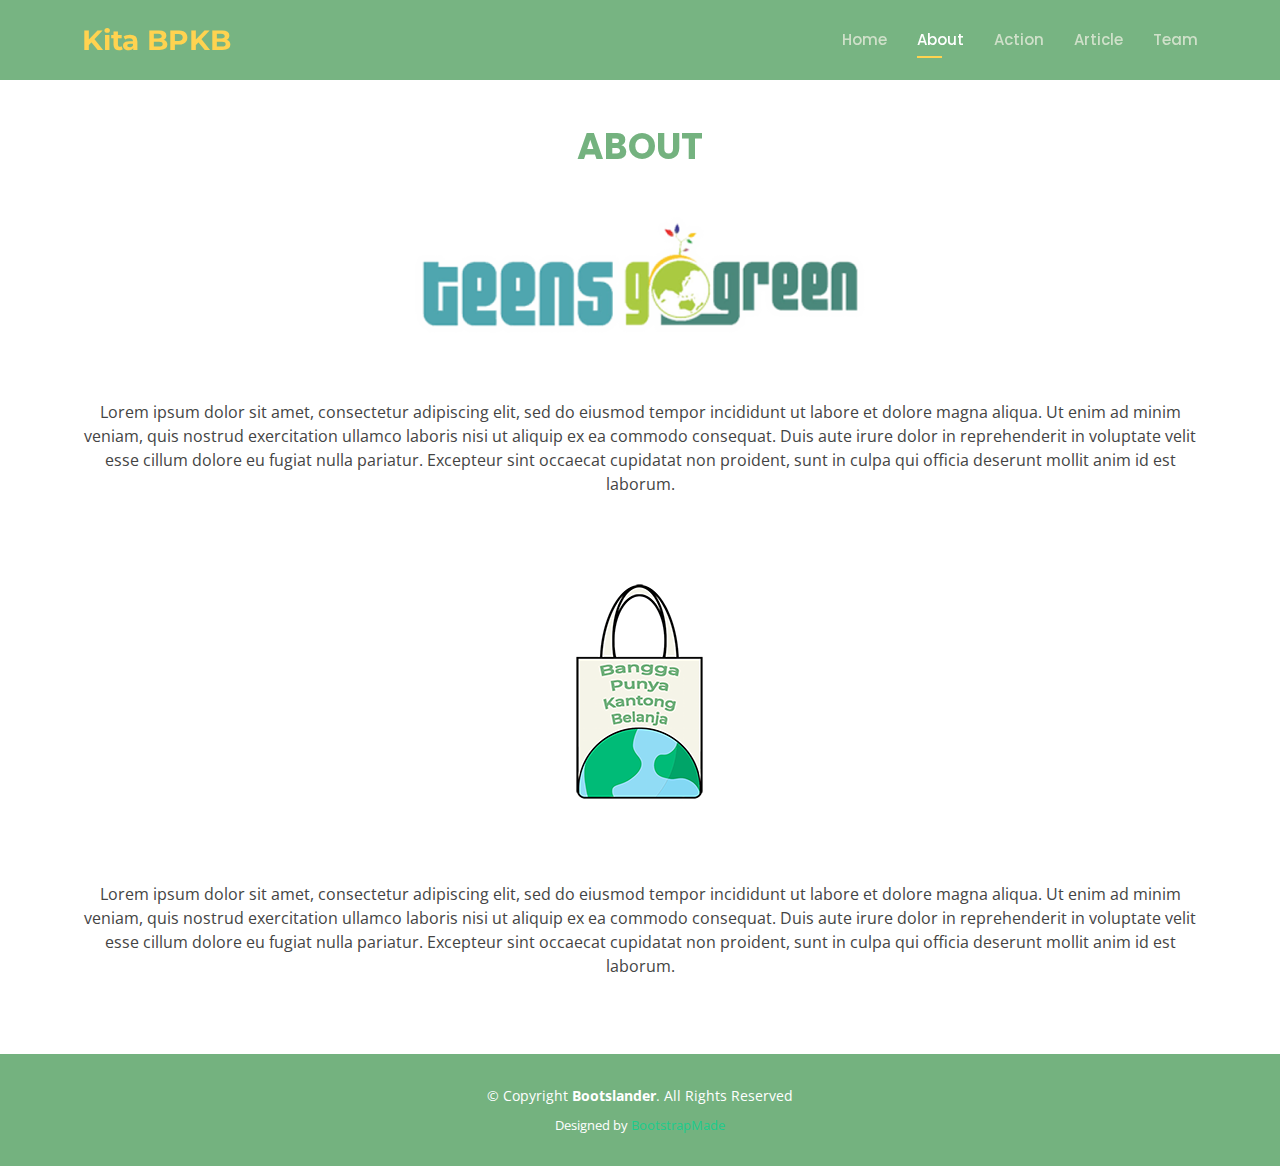
==== about.html @ fa5c8e80 "first commit" ====
<!DOCTYPE html>
<html lang="en">

<head>
  <meta charset="utf-8">
  <meta content="width=device-width, initial-scale=1.0" name="viewport">

  <title>About-Kita BPKB</title>
  <meta content="" name="description">
  <meta content="" name="keywords">

  <!-- Favicons -->
  <link href="assets/img/favicon.png" rel="icon">
  <link href="assets/img/apple-touch-icon.png" rel="apple-touch-icon">

  <!-- Google Fonts -->
  <link href="https://fonts.googleapis.com/css?family=Open+Sans:300,300i,400,400i,600,600i,700,700i|Montserrat:300,300i,400,400i,500,500i,600,600i,700,700i|Poppins:300,300i,400,400i,500,500i,600,600i,700,700i" rel="stylesheet">

  <!-- Vendor CSS Files -->
  <link href="assets/vendor/aos/aos.css" rel="stylesheet">
  <link href="assets/vendor/bootstrap/css/bootstrap.min.css" rel="stylesheet">
  <link href="assets/vendor/bootstrap-icons/bootstrap-icons.css" rel="stylesheet">
  <link href="assets/vendor/boxicons/css/boxicons.min.css" rel="stylesheet">
  <link href="assets/vendor/glightbox/css/glightbox.min.css" rel="stylesheet">
  <link href="assets/vendor/remixicon/remixicon.css" rel="stylesheet">
  <link href="assets/vendor/swiper/swiper-bundle.min.css" rel="stylesheet">

  <!-- Template Main CSS File -->
  <link href="assets/css/style.css" rel="stylesheet">

  <!-- =======================================================
  * Template Name: Bootslander - v4.7.1
  * Template URL: https://bootstrapmade.com/bootslander-free-bootstrap-landing-page-template/
  * Author: BootstrapMade.com
  * License: https://bootstrapmade.com/license/
  ======================================================== -->
</head>

<body>

  <!-- ======= Header ======= -->
  <header id="header" class="fixed-top d-flex align-items-center ">
    <div class="container d-flex align-items-center justify-content-between">

      <div class="logo">
        <h1><a href="index.html"><span>Kita BPKB</span></a></h1>
        <!-- Uncomment below if you prefer to use an image logo -->
        <!-- <a href="index.html"><img src="assets/img/logo.png" alt="" class="img-fluid"></a>-->
      </div>

      <nav id="navbar" class="navbar">
            <ul>
                <li><a class="nav-link scrollto" href="index.html">Home</a></li>
                <li><a class="nav-link scrollto active" href="#">About</a></li>
                <li><a class="nav-link scrollto" href="action.html">Action</a></li>
                <li><a class="nav-link scrollto" href="article.html">Article</a></li>
                <li><a class="nav-link scrollto" href="index.html#team">Team</a></li>
            </ul>
        <i class="bi bi-list mobile-nav-toggle"></i>
      </nav><!-- .navbar -->

    </div>
  </header><!-- End Header -->

  <main id="main">
    <br><br><br><br><br>
    <div class="section-title text-center" data-aos="zoom-in">
      <p>About</p>
    </div>

    <div class="col-lg-12 order-1 order-lg-2 hero-img d-flex justify-content-center" data-aos="zoom-in" data-aos-delay="300">
        <img src="assets/img/about/logo-tgg.png" class="img-fluid animated" alt="">
    </div>

    <section class="inner-page">
      <div class="container">
        <p class="text-center">
            Lorem ipsum dolor sit amet, consectetur adipiscing elit, sed do eiusmod tempor incididunt ut labore et dolore
            magna aliqua. Ut enim ad minim veniam, quis nostrud exercitation ullamco laboris nisi ut aliquip ex ea
            commodo consequat. Duis aute irure dolor in reprehenderit in voluptate velit esse cillum dolore eu fugiat
            nulla pariatur. Excepteur sint occaecat cupidatat non proident, sunt in culpa qui officia deserunt mollit anim
            id est laborum.
        </p>
      </div>
    </section>

    <div class="col-lg-12 order-1 order-lg-2 hero-img d-flex justify-content-center" data-aos="zoom-in" data-aos-delay="300">
        <img src="assets/img/about/logo.png" class="img-fluid animated" alt="">
    </div>

    <section class="inner-page">
        <div class="container">
          <p class="text-center">
            Lorem ipsum dolor sit amet, consectetur adipiscing elit, sed do eiusmod tempor incididunt ut labore et dolore
            magna aliqua. Ut enim ad minim veniam, quis nostrud exercitation ullamco laboris nisi ut aliquip ex ea
            commodo consequat. Duis aute irure dolor in reprehenderit in voluptate velit esse cillum dolore eu fugiat
            nulla pariatur. Excepteur sint occaecat cupidatat non proident, sunt in culpa qui officia deserunt mollit anim
            id est laborum.
          </p>
        </div>
      </section>

  </main><!-- End #main -->

  <!-- ======= Footer ======= -->
  <footer id="footer">
    <div class="container">
      <div class="copyright">
        &copy; Copyright <strong><span>Bootslander</span></strong>. All Rights Reserved
      </div>
      <div class="credits">
        <!-- All the links in the footer should remain intact. -->
        <!-- You can delete the links only if you purchased the pro version. -->
        <!-- Licensing information: https://bootstrapmade.com/license/ -->
        <!-- Purchase the pro version with working PHP/AJAX contact form: https://bootstrapmade.com/bootslander-free-bootstrap-landing-page-template/ -->
        Designed by <a href="https://bootstrapmade.com/">BootstrapMade</a>
      </div>
    </div>
  </footer><!-- End Footer -->

  <a href="#" class="back-to-top d-flex align-items-center justify-content-center"><i class="bi bi-arrow-up-short"></i></a>
  <div id="preloader"></div>

  <!-- Vendor JS Files -->
  <script src="assets/vendor/purecounter/purecounter.js"></script>
  <script src="assets/vendor/aos/aos.js"></script>
  <script src="assets/vendor/bootstrap/js/bootstrap.bundle.min.js"></script>
  <script src="assets/vendor/glightbox/js/glightbox.min.js"></script>
  <script src="assets/vendor/swiper/swiper-bundle.min.js"></script>
  <script src="assets/vendor/php-email-form/validate.js"></script>

  <!-- Template Main JS File -->
  <script src="assets/js/main.js"></script>

</body>

</html>
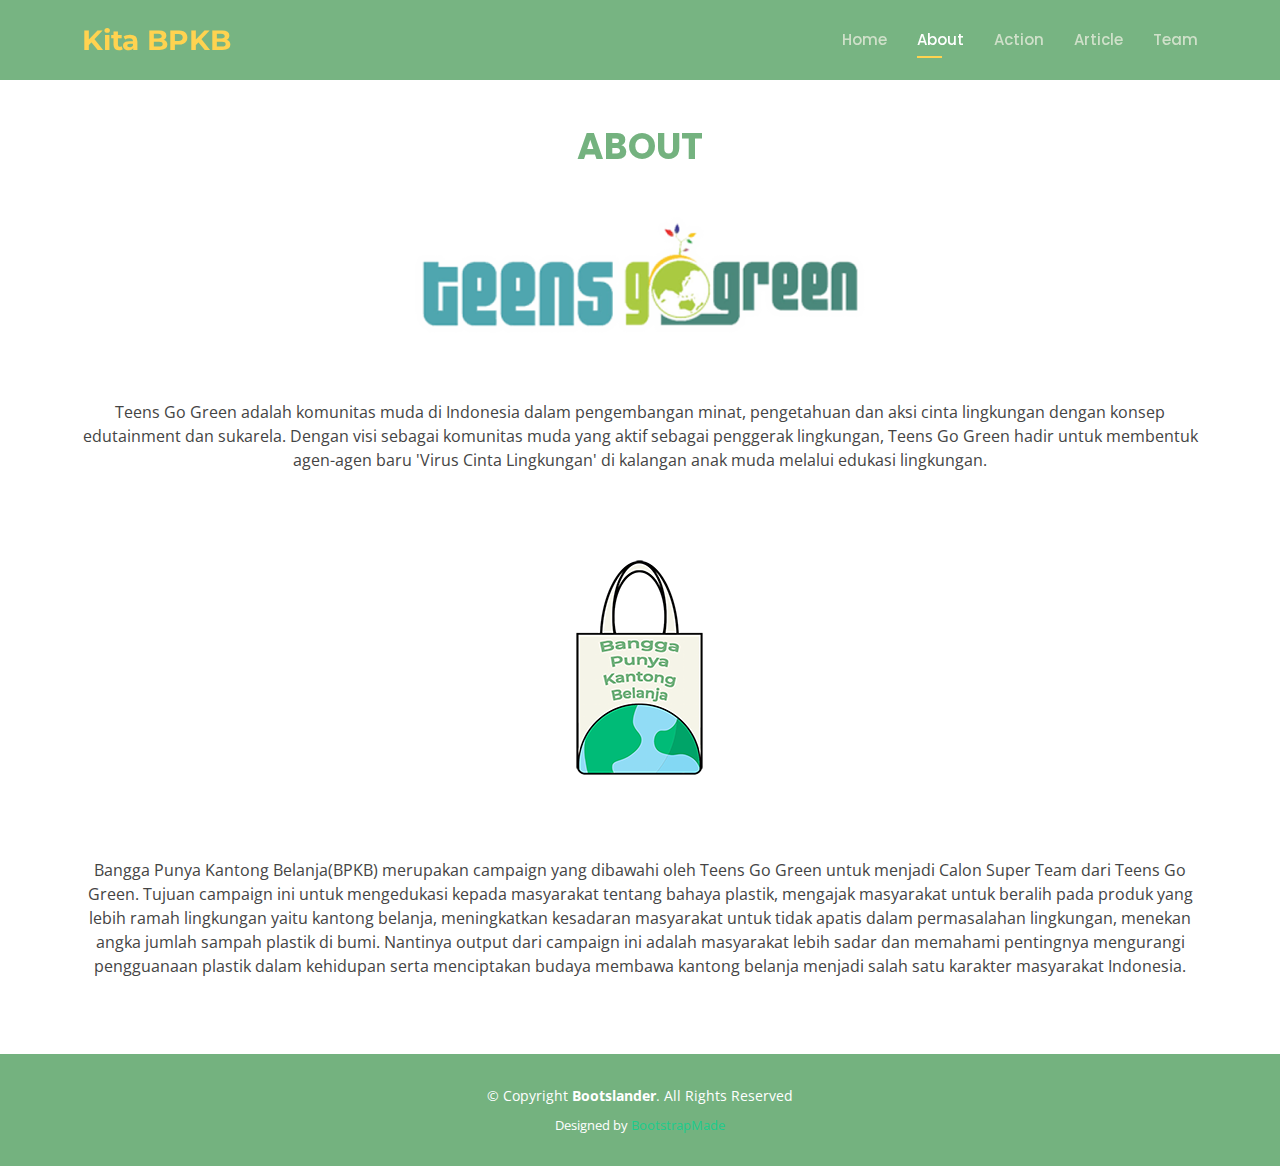
==== commit ad9f76ae: "complete all designs and information" ====
--- a/about.html
+++ b/about.html
@@ -75,11 +75,9 @@
     <section class="inner-page">
       <div class="container">
         <p class="text-center">
-            Lorem ipsum dolor sit amet, consectetur adipiscing elit, sed do eiusmod tempor incididunt ut labore et dolore
-            magna aliqua. Ut enim ad minim veniam, quis nostrud exercitation ullamco laboris nisi ut aliquip ex ea
-            commodo consequat. Duis aute irure dolor in reprehenderit in voluptate velit esse cillum dolore eu fugiat
-            nulla pariatur. Excepteur sint occaecat cupidatat non proident, sunt in culpa qui officia deserunt mollit anim
-            id est laborum.
+          Teens Go Green adalah komunitas muda di Indonesia dalam pengembangan minat, pengetahuan dan aksi cinta lingkungan dengan 
+          konsep edutainment dan sukarela. Dengan visi sebagai komunitas muda yang aktif sebagai penggerak lingkungan, Teens Go 
+          Green hadir untuk membentuk agen-agen baru 'Virus Cinta Lingkungan' di kalangan anak muda melalui edukasi lingkungan.
         </p>
       </div>
     </section>
@@ -91,11 +89,12 @@
     <section class="inner-page">
         <div class="container">
           <p class="text-center">
-            Lorem ipsum dolor sit amet, consectetur adipiscing elit, sed do eiusmod tempor incididunt ut labore et dolore
-            magna aliqua. Ut enim ad minim veniam, quis nostrud exercitation ullamco laboris nisi ut aliquip ex ea
-            commodo consequat. Duis aute irure dolor in reprehenderit in voluptate velit esse cillum dolore eu fugiat
-            nulla pariatur. Excepteur sint occaecat cupidatat non proident, sunt in culpa qui officia deserunt mollit anim
-            id est laborum.
+            Bangga Punya Kantong Belanja(BPKB) merupakan campaign yang dibawahi oleh Teens Go Green untuk menjadi Calon Super Team 
+            dari Teens Go Green. Tujuan campaign ini untuk mengedukasi kepada masyarakat tentang bahaya plastik, mengajak masyarakat 
+            untuk beralih pada produk yang lebih ramah lingkungan yaitu kantong belanja, meningkatkan kesadaran masyarakat untuk 
+            tidak apatis dalam permasalahan lingkungan, menekan angka jumlah sampah plastik di bumi. Nantinya output dari campaign 
+            ini adalah masyarakat lebih sadar dan memahami pentingnya mengurangi pengguanaan plastik dalam kehidupan serta 
+            menciptakan budaya membawa kantong belanja menjadi salah satu karakter masyarakat Indonesia.
           </p>
         </div>
       </section>
--- a/assets/css/style.css
+++ b/assets/css/style.css
@@ -46,7 +46,7 @@
   position: fixed;
   top: calc(50% - 30px);
   left: calc(50% - 30px);
-  border: 6px solid #1acc8d;
+  border: 6px solid #74B27F;
   border-top-color: #d2f9eb;
   border-radius: 50%;
   width: 60px;
@@ -82,7 +82,7 @@
   right: 15px;
   bottom: 15px;
   z-index: 996;
-  background: #1acc8d;
+  background: #74B27F;
   width: 40px;
   height: 40px;
   border-radius: 50px;
@@ -94,7 +94,7 @@
   line-height: 0;
 }
 .back-to-top:hover {
-  background: #2be4a2;
+  background: #599163;
   color: #fff;
 }
 .back-to-top.active {
@@ -369,7 +369,7 @@
   font-size: 48px;
   font-weight: 700;
   line-height: 56px;
-  color: rgba(255, 211, 80, 0.8);
+  color: rgba(255, 211, 80, 1);
 }
 #hero h1 span {
   color: #fff;
@@ -378,7 +378,7 @@
 #hero h3 {
   color: rgba(245, 244, 232, 0.8);
   margin-bottom: 40px;
-  font-size: 22px;
+  font-size: 20px;
 }
 #hero .btn-get-started {
   font-family: "Montserrat", sans-serif;
@@ -683,14 +683,14 @@
   font-size: 14px;
 }
 .about .video-box {
-  background: url("../img/about.png") center center no-repeat;
+  background: url("../img/aboutt.jpg") center center no-repeat;
   background-size: contain;
   min-height: 300px;
 }
 .about .play-btn {
   width: 94px;
   height: 94px;
-  background: radial-gradient(#3f43fd 50%, rgba(63, 67, 253, 0.4) 52%);
+  background: radial-gradient(#74B27F 50%, rgba(116, 178, 127, 0.4) 52%);
   border-radius: 50%;
   display: block;
   position: absolute;
@@ -729,13 +729,13 @@
   animation-timing-function: steps;
   opacity: 1;
   border-radius: 50%;
-  border: 5px solid rgba(63, 67, 253, 0.7);
+  border: 5px solid rgba(116, 178, 127, 0.7);
   top: -15%;
   left: -15%;
   background: rgba(198, 16, 0, 0);
 }
 .about .play-btn:hover::after {
-  border-left: 15px solid #3f43fd;
+  border-left: 15px solid #74B27F;
   transform: scale(20);
 }
 .about .play-btn:hover::before {
@@ -815,7 +815,7 @@
 # Counts
 --------------------------------------------------------------*/
 .counts {
-  background: #f5f5ff;
+  background: #f9fffa;
   padding: 70px 0 60px;
 }
 .counts .count-box {
@@ -879,7 +879,7 @@
   padding-right: 4px;
   color: rgb(20, 155, 108);
 }
-.details .content p:last-child {
+.details  .content p:last-child {
   margin-bottom: 0;
 }
 
@@ -1136,7 +1136,7 @@
   transition: 0.3s;
 }
 .pricing .btn-buy:hover {
-  background: rgb(20, 151, 105);
+  background: #599163;
 }
 .pricing .featured h3 {
   color: #fff;
@@ -1479,4 +1479,4 @@
   #footer .footer-top .footer-info {
     margin: -20px 0 30px 0;
   }
-}+}
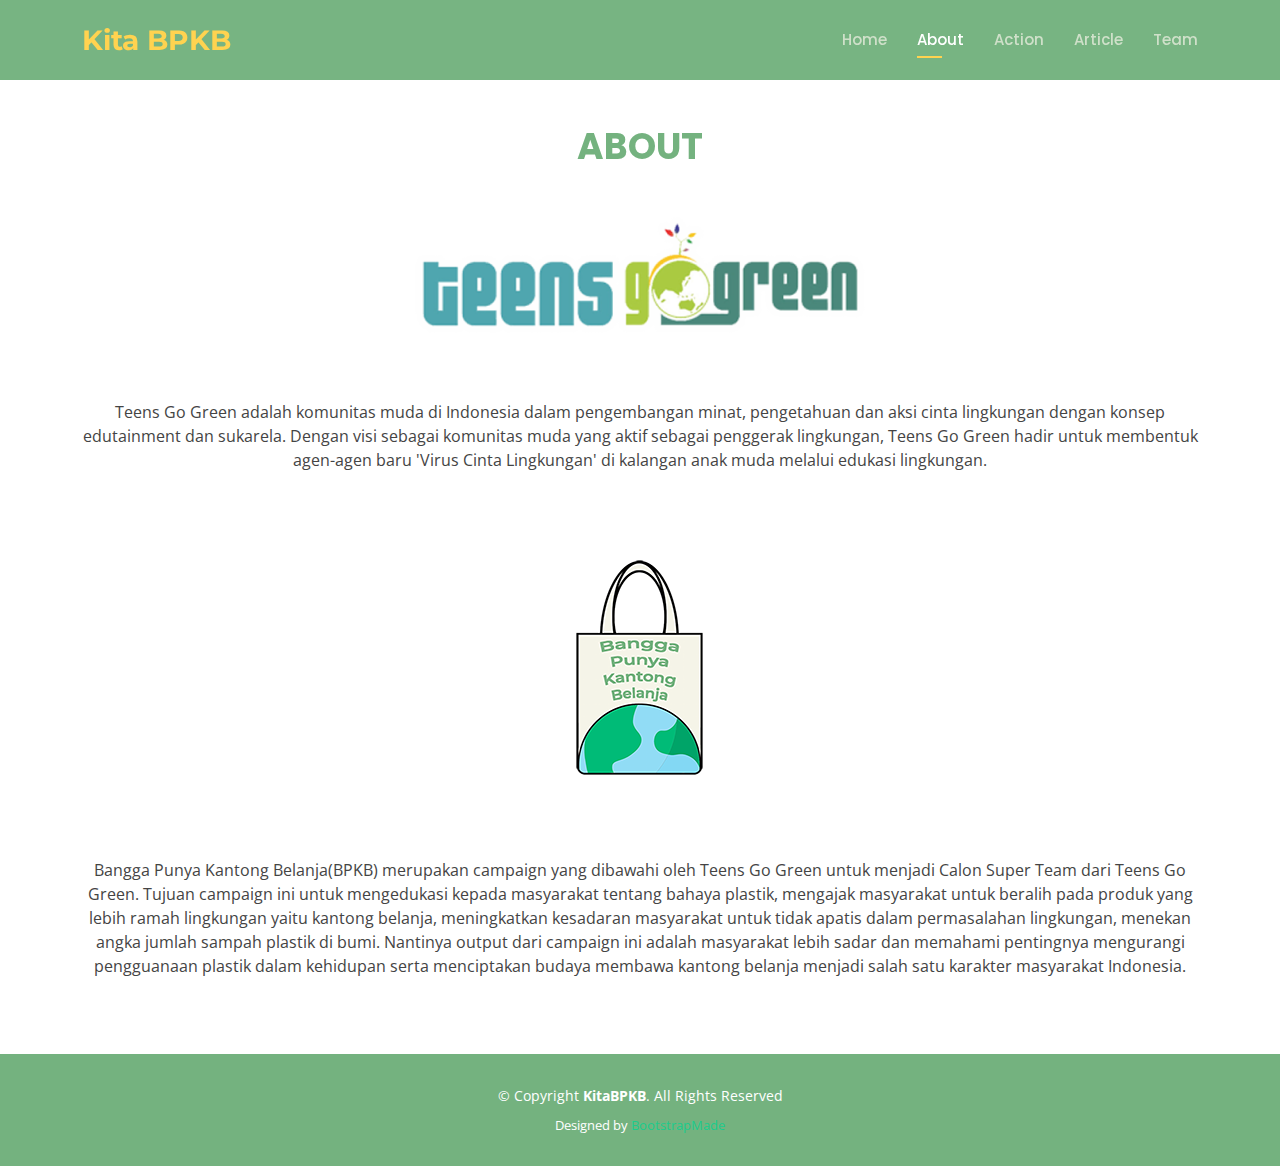
==== commit 63902a6b: "add 2 article" ====
--- a/about.html
+++ b/about.html
@@ -105,7 +105,7 @@
   <footer id="footer">
     <div class="container">
       <div class="copyright">
-        &copy; Copyright <strong><span>Bootslander</span></strong>. All Rights Reserved
+        &copy; Copyright <strong><span>KitaBPKB</span></strong>. All Rights Reserved
       </div>
       <div class="credits">
         <!-- All the links in the footer should remain intact. -->
--- a/assets/css/style.css
+++ b/assets/css/style.css
@@ -568,6 +568,15 @@
   margin: 0;
   margin: 0;
   font-size: 36px;
+  font-weight: 700;
+  text-transform: uppercase;
+  font-family: "Poppins", sans-serif;
+  color: #74B27F;
+}
+.sec-title p {
+  margin: 0;
+  margin: 0;
+  font-size: 25px;
   font-weight: 700;
   text-transform: uppercase;
   font-family: "Poppins", sans-serif;
@@ -1347,6 +1356,55 @@
 }
 
 /*--------------------------------------------------------------
+# Article
+--------------------------------------------------------------*/
+.article {
+  padding: 40px 0 0 0;
+}
+
+.article p{
+  text-align: justify;
+  text-justify: inter-word;
+}
+
+.article h3 {
+  font-size: 20px;
+  font-weight: 700;
+  color: #74B27F;
+  margin-bottom: 15px;
+}
+
+.article h5 {
+  font-size: 16px;
+  font-weight: 700;
+  margin-bottom: 15px;
+}
+
+.sec-title p {
+  margin: 0;
+  margin: 0;
+  font-size: 25px;
+  font-weight: 700;
+  text-transform: none;
+  font-family: "Poppins", sans-serif;
+  color: #74B27F;
+}
+
+.imgsource {
+  position: relative;
+}
+
+/* Bottom right text */
+.imgsource .text-block {
+  position: absolute;
+  bottom: 1px;
+  right: 5px;
+  background-color: rgba(0, 0, 0, 0.7);
+  color: white;
+  font-size: 11px;
+}
+
+/*--------------------------------------------------------------
 # Footer
 --------------------------------------------------------------*/
 #footer {
